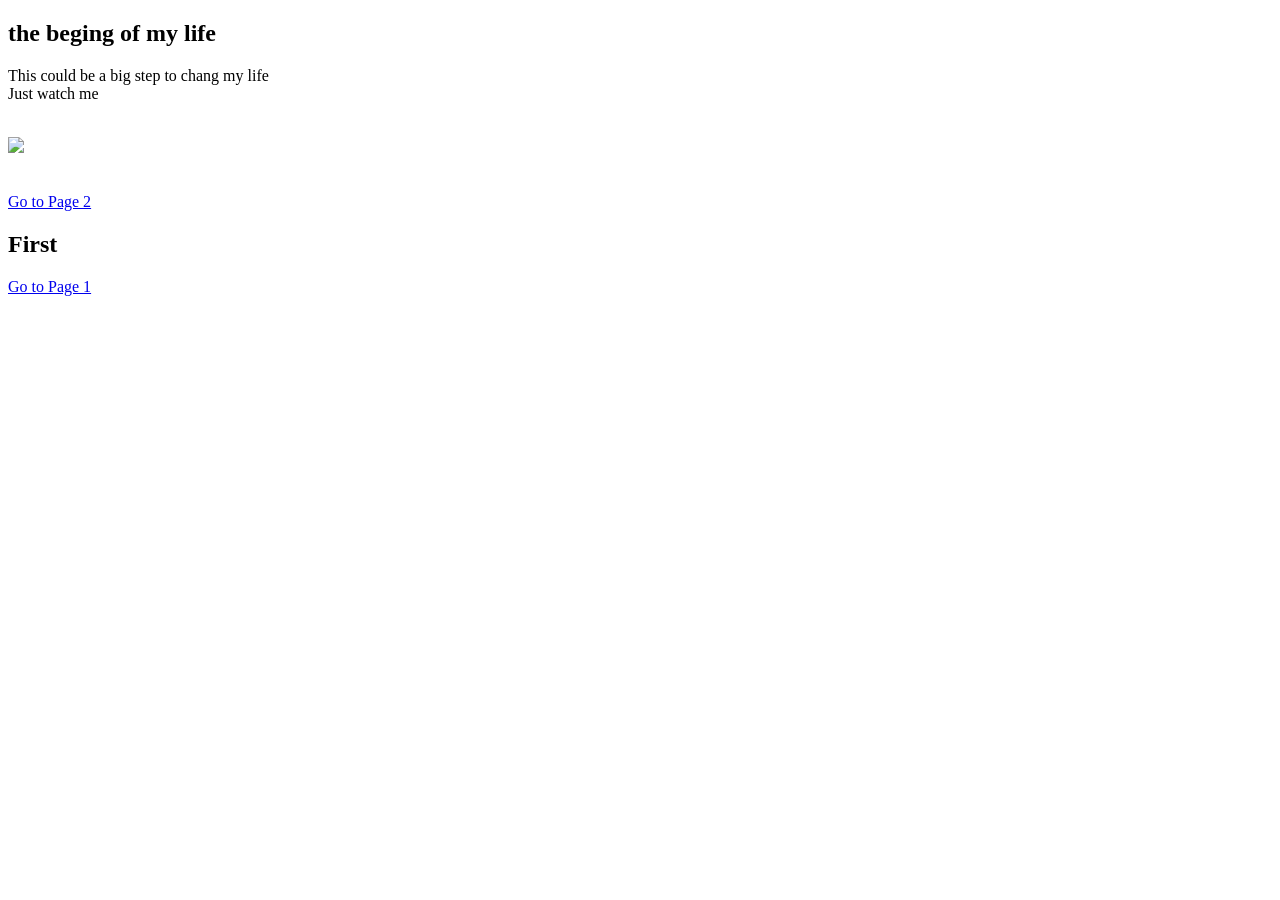
==== index.html @ 6be79c63 "Create index.html" ====
<!DOCTYPE html>
<html>
<head>
  <link rel="stylesheet"
    Href="style.css">
</head>
<body>
  <h2>the beging of my life</h2>
<p>  This could be a big step to chang my life<br>
  Just watch me </p>
  <br>
  <img src="https://i.ibb.co/jk9jh2hc/e483bcf833121b520c1cab9f42771958.jpg" " border="0"><br>
  <br>
  <br><a href="P2.html">Go to Page 2</a>
</body>
</html>

<!DOCTYPE html>
<html>
<head>
 <link rel="stylesheet"
   Href="style.css">
</head>
<body>
  <h2>
    First
  </h2>
  <a href="index.html">Go to Page 1</a>
</body>
</html>
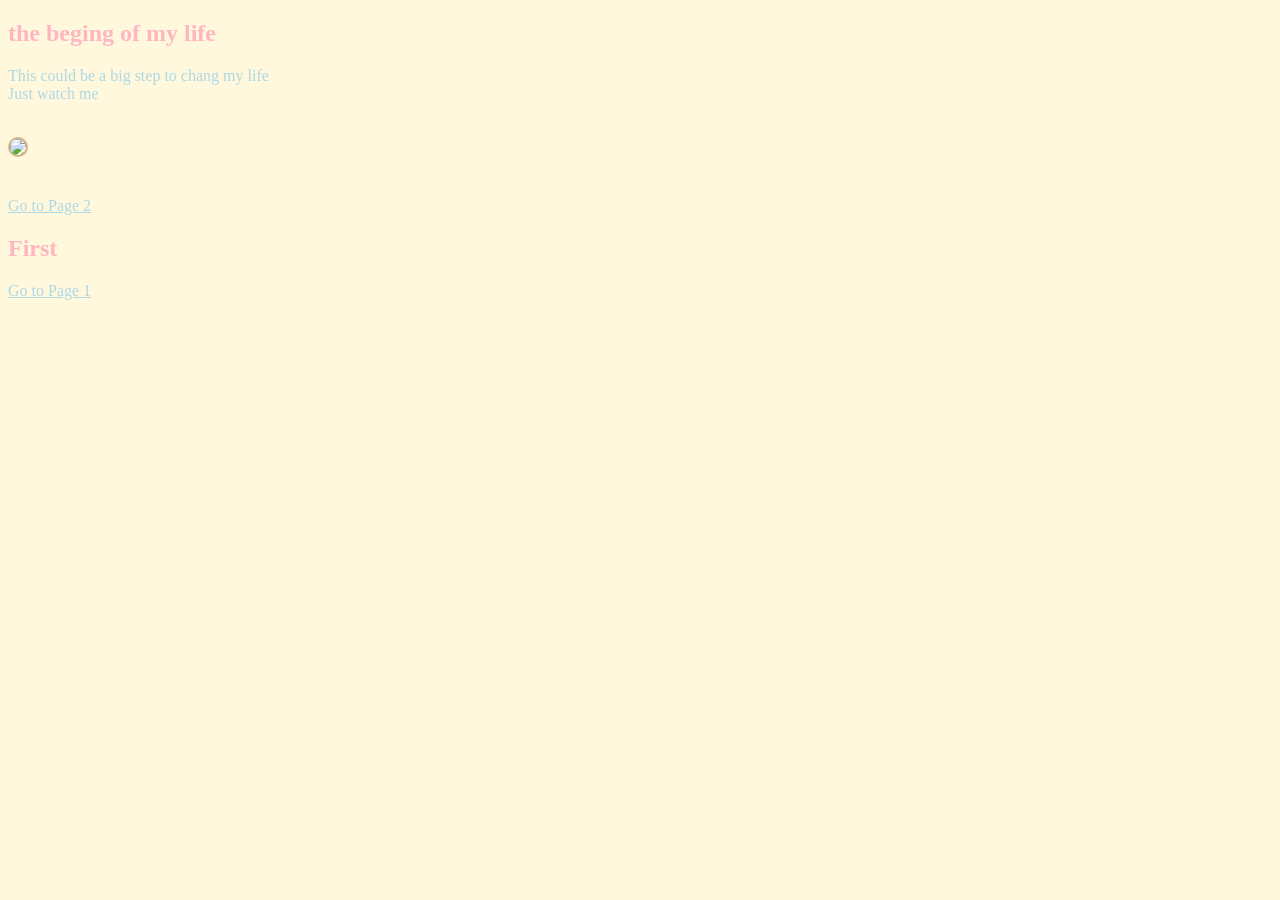
==== commit d1ce5553: "Update index.html" ====
--- a/index.html
+++ b/index.html
@@ -3,6 +3,9 @@
 <head>
   <link rel="stylesheet"
     Href="style.css">
+
+<meta name="viewport" content="width=device-width, initial-scale=1.0">
+
 </head>
 <body>
   <h2>the beging of my life</h2>
@@ -20,6 +23,9 @@
 <head>
  <link rel="stylesheet"
    Href="style.css">
+
+<meta name="viewport" content="width=device-width, initial-scale=1.0">
+
 </head>
 <body>
   <h2>
--- a/style.css
+++ b/style.css
@@ -0,0 +1,23 @@
+Body{
+background-color:
+  cornsilk;}
+H2{
+  font-family: cursive;
+  Color:lightpink
+  }
+P{
+  font-family: cursive;
+  color:lightblue}
+a{
+  font-family: cursive;
+  Color:lightblue}
+img {
+    border: 2px solid #d2b48c;
+    border-radius: 12px}
+
+
+body{background-color:
+  cornsilk;}
+H2{
+  font-family: cursive;
+  Color:lightpink}
--- a/style.css
+++ b/style.css
@@ -0,0 +1,23 @@
+Body{
+background-color:
+  cornsilk;}
+H2{
+  font-family: cursive;
+  Color:lightpink
+  }
+P{
+  font-family: cursive;
+  color:lightblue}
+a{
+  font-family: cursive;
+  Color:lightblue}
+img {
+    border: 2px solid #d2b48c;
+    border-radius: 12px}
+
+
+body{background-color:
+  cornsilk;}
+H2{
+  font-family: cursive;
+  Color:lightpink}
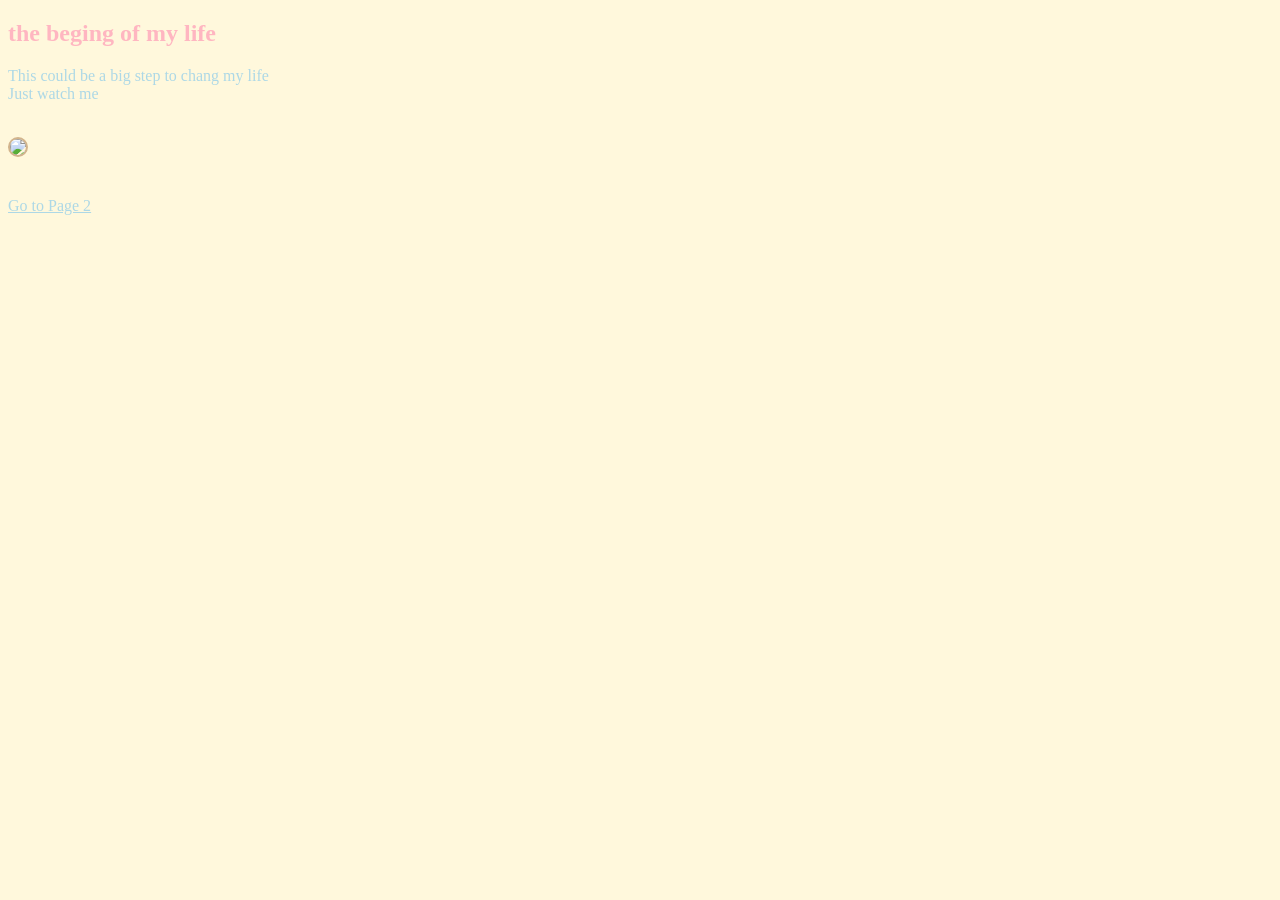
==== commit 7bc16a57: "Update index.html" ====
--- a/index.html
+++ b/index.html
@@ -18,19 +18,3 @@
 </body>
 </html>
 
-<!DOCTYPE html>
-<html>
-<head>
- <link rel="stylesheet"
-   Href="style.css">
-
-<meta name="viewport" content="width=device-width, initial-scale=1.0">
-
-</head>
-<body>
-  <h2>
-    First
-  </h2>
-  <a href="index.html">Go to Page 1</a>
-</body>
-</html>
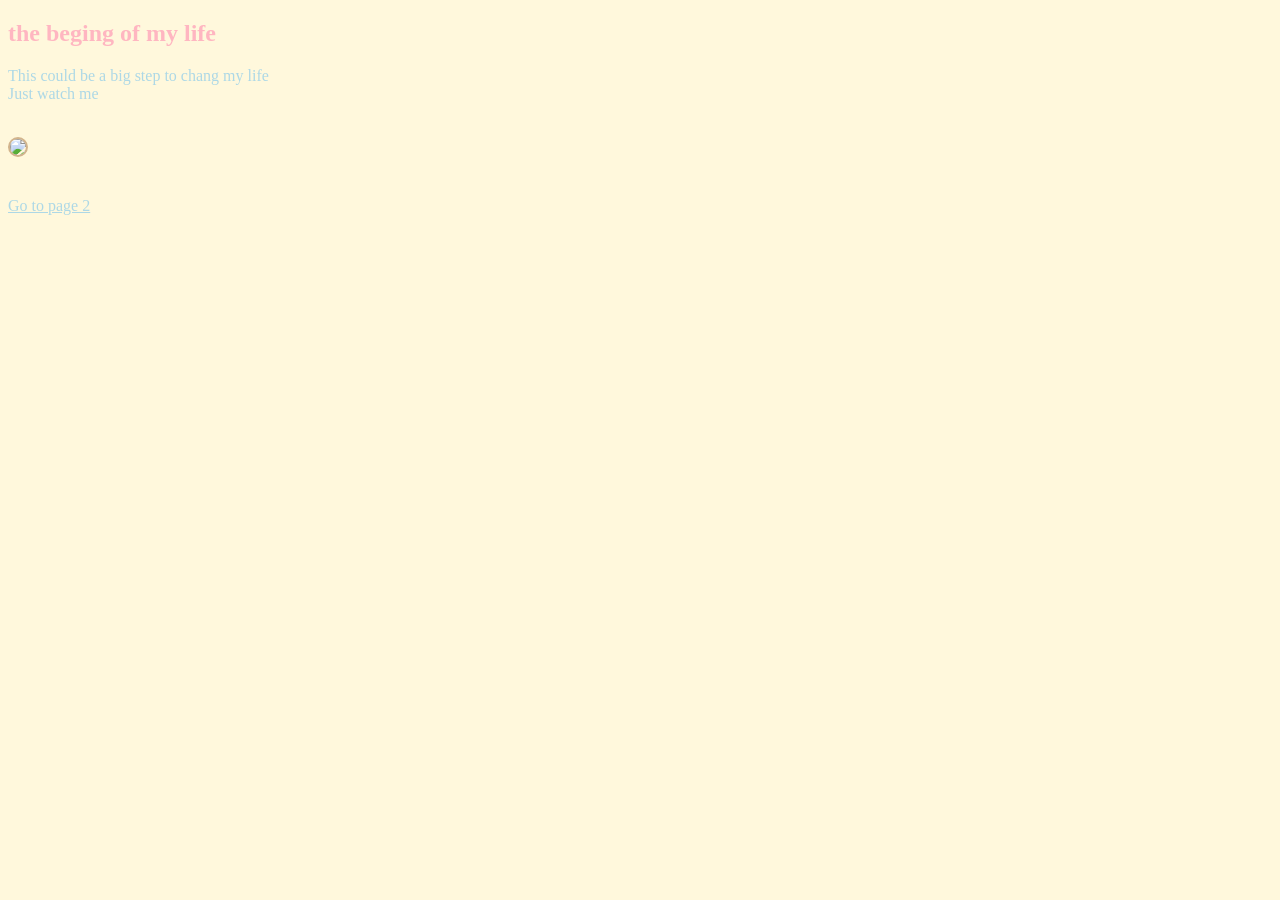
==== commit 650dbb38: "Update index.html" ====
--- a/index.html
+++ b/index.html
@@ -14,7 +14,8 @@
   <br>
   <img src="https://i.ibb.co/jk9jh2hc/e483bcf833121b520c1cab9f42771958.jpg" " border="0"><br>
   <br>
-  <br><a href="P2.html">Go to Page 2</a>
+  <br><a href="page2.html">Go to page 2</a>
+
 </body>
 </html>
 
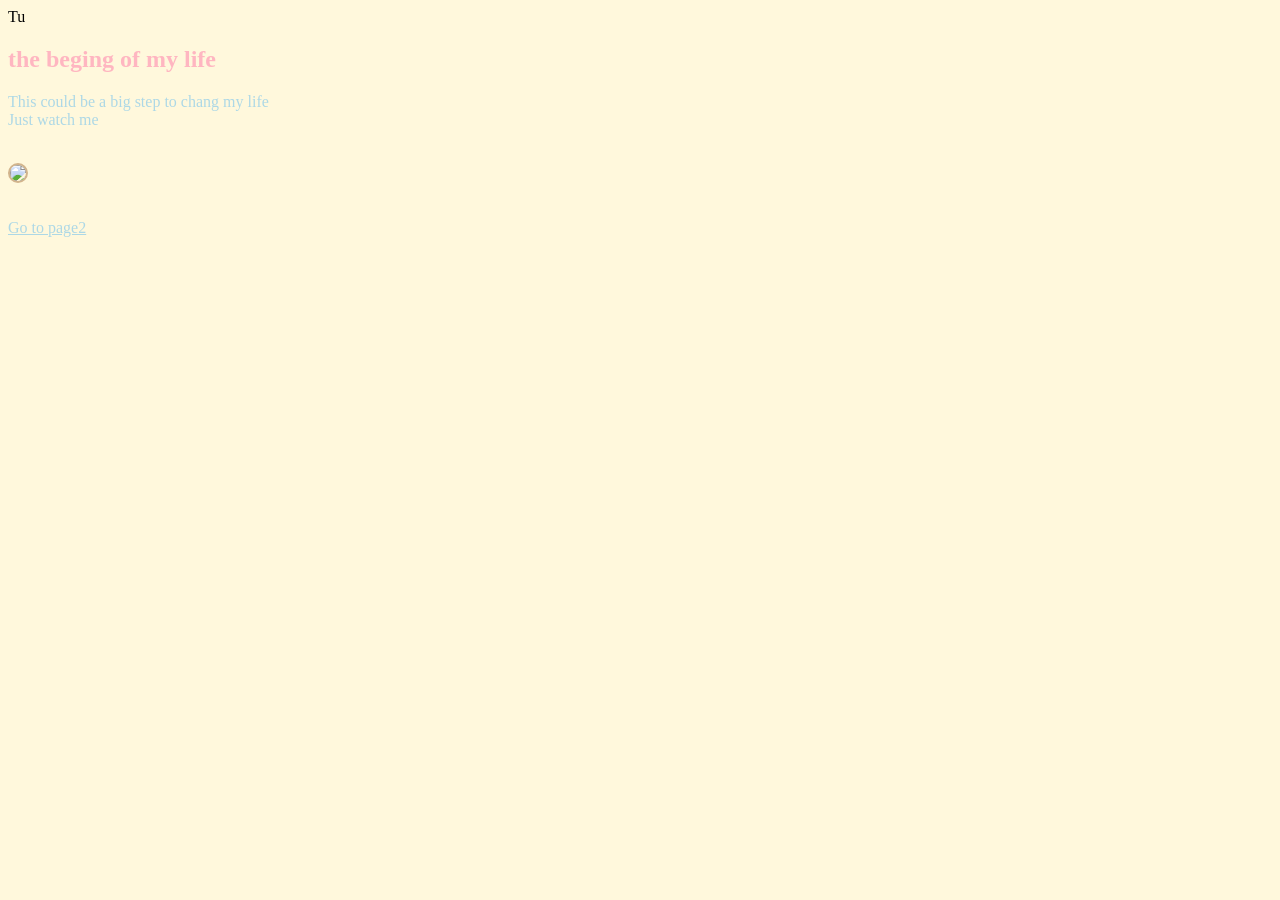
==== commit bd5a9ab8: "Update index.html" ====
--- a/index.html
+++ b/index.html
@@ -1,4 +1,4 @@
-<!DOCTYPE html>
+Tu<!DOCTYPE html>
 <html>
 <head>
   <link rel="stylesheet"
@@ -14,7 +14,7 @@
   <br>
   <img src="https://i.ibb.co/jk9jh2hc/e483bcf833121b520c1cab9f42771958.jpg" " border="0"><br>
   <br>
-  <br><a href="page2.html">Go to page 2</a>
+  <br><a href="page2.html">Go to page2</a>
 
 </body>
 </html>
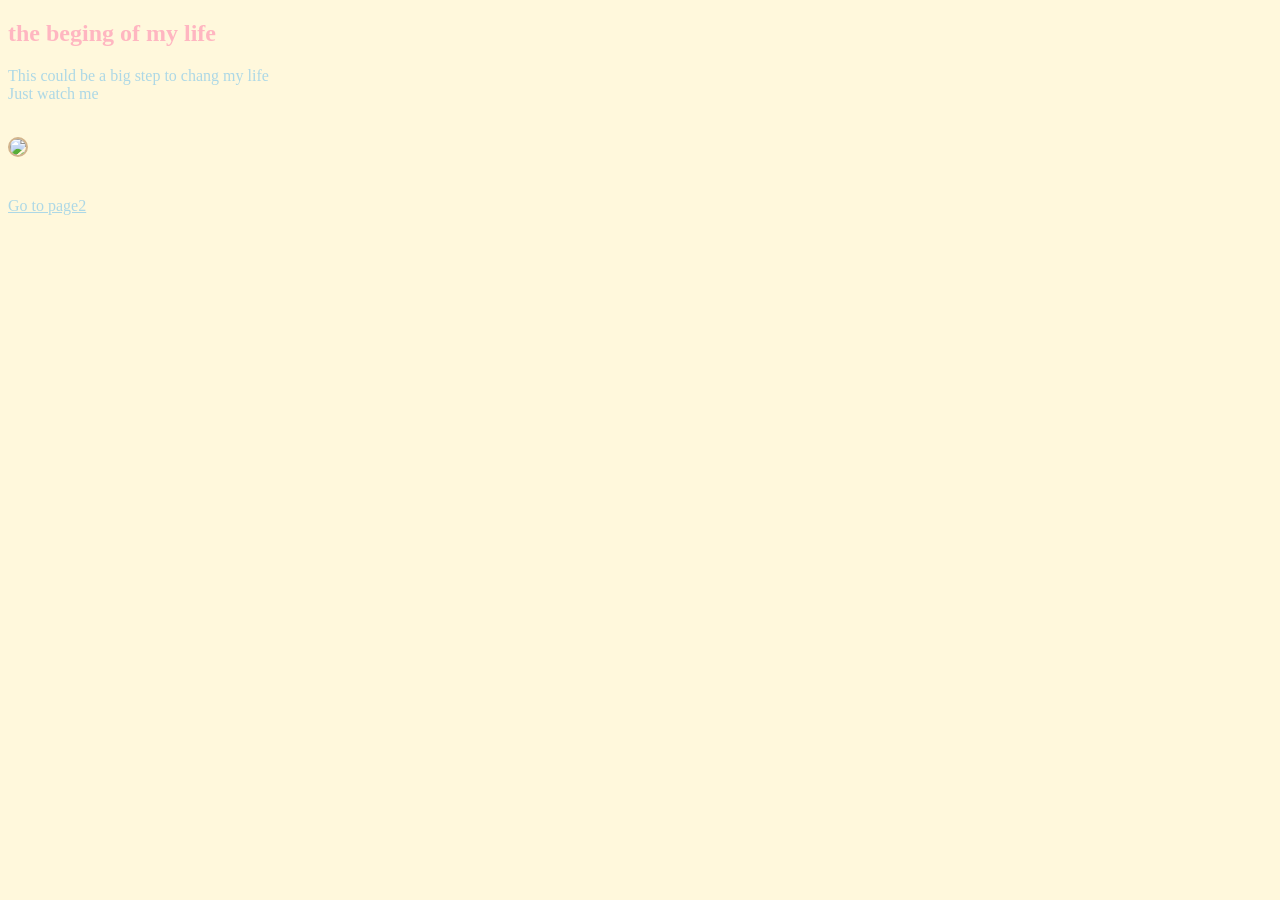
==== commit f41b44a0: "Update index.html" ====
--- a/index.html
+++ b/index.html
@@ -1,4 +1,4 @@
-Tu<!DOCTYPE html>
+<!DOCTYPE html>
 <html>
 <head>
   <link rel="stylesheet"
